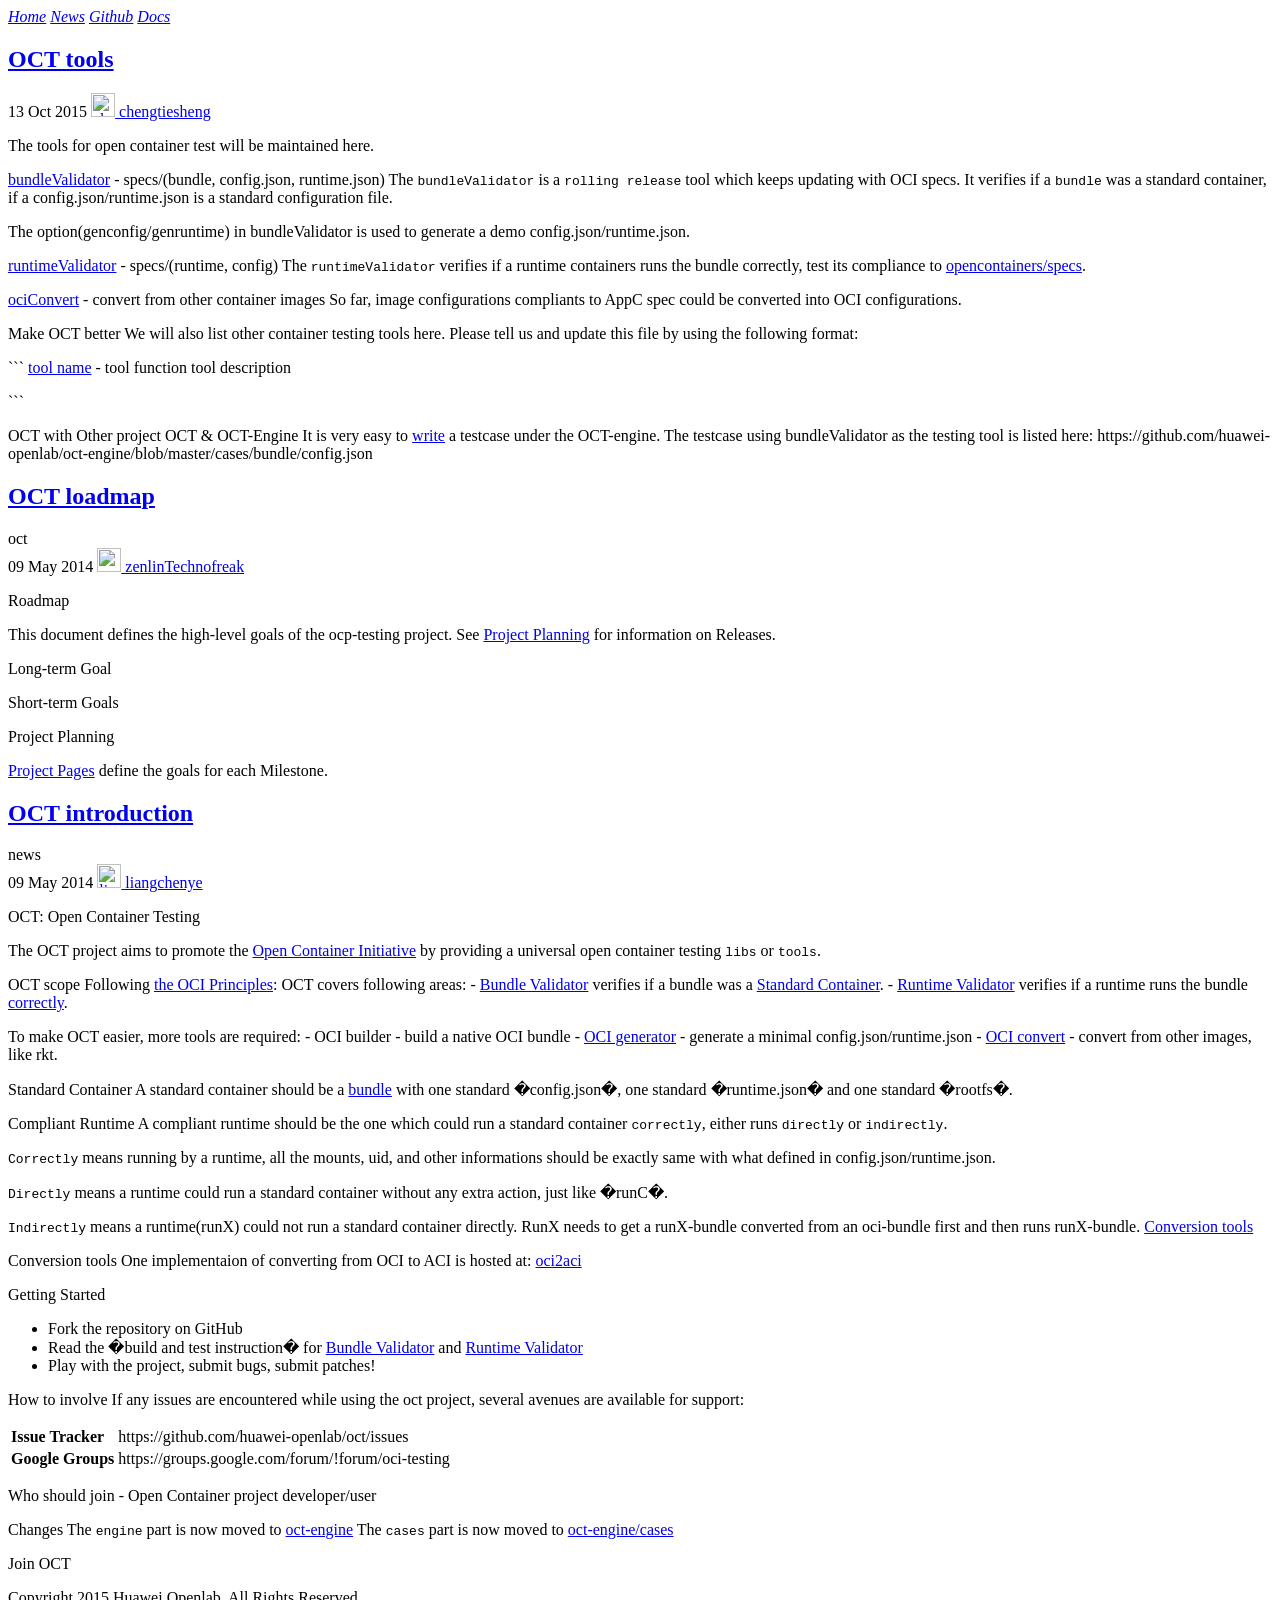
==== views/news.html @ d6eee9e7 "add news and clean new UI" ====
<html lang="en"><head>
  <meta charset="utf-8">
  <meta name="viewport" content="width=device-width, initial-scale=1">
  <title>OCT</title>
  <link href="/bower_components/bootstrap/dist/css/bootstrap.min.css" rel="stylesheet">
  <link href="/font-awesome/css/font-awesome.css" rel="stylesheet">
  <link href="/css/style.css" rel="stylesheet" type="text/css" media="all">
  <link rel="shortcut icon" href="/img/logo/favicon.ico" type="image/x-icon">
  </head>

  <body ng-app="news">
    <div>
      <nav class="navbar navbar-default navbar-fixed-top">
        <div class="container">
          <div class="navbar-text">
              <a class="navbar-link link-logo" href="/"></a>
          </div>
	  <p class="navbar-text navbar-right">
	  <a href="/"><i class="fa fa-home fa-1x"> Home</i></a>
	  <span class="separator"></span>
	  <a href="/news"><i class="fa fa-bolt fa-1x"> News</i></a>
	  <span class="separator"></span>
<!--	  <span class="separator"></span>
	  <a href="/cases"><i class="fa fa-database fa-1x"> Cases</i></a>
-->
	  <a href="https://github.com/huawei-openlab/oct/"><i class="fa fa-github fa-1x"> Github</i></a>
	  <span class="separator"></span>
	  <a href="https://github.com/huawei-openlab/oct/blob/master/README.md"><i class="fa fa-file-text-o fa-1x"> Docs</i></a>
	  </p>
        </div>
      </nav>

      <div class="head-empty">
      </div>

      <div class="container">
          <section class="news">
    <div class="grid">

      <div class="unit four-fifths">
        
  <article>
  <h2>
    <a href="/news/2015/10/13/oct-tools/">
      OCT tools
    </a>
  </h2>
  <span class="post-category">
    <span class="label">
      
    </span>
  </span>
  <div class="post-meta">
    <span class="post-date">
      13 Oct 2015
    </span>
    <a href="https://github.com/chengtiesheng" class="post-author">
      <img src="https://github.com/chengtiesheng.png" class="avatar" alt="chengtiesheng avatar" width="24" height="24">
      chengtiesheng
    </a>
  </div>
  <div class="post-content">
    <p>The tools for open container test will be maintained here.</p>

<p><a href="bundleValidator/README.md">bundleValidator</a> - specs/(bundle, config.json, runtime.json)
The <code>bundleValidator</code> is a <code>rolling release</code> tool which keeps updating with OCI specs.
It verifies if a <code>bundle</code> was a standard container, if a config.json/runtime.json is a standard configuration file.</p>

<p>The option(genconfig/genruntime) in bundleValidator is used to generate a demo config.json/runtime.json.</p>

<p><a href="runtimeValidator/README.md">runtimeValidator</a> - specs/(runtime, config)
The <code>runtimeValidator</code> verifies if a runtime containers runs the bundle correctly, test its compliance to <a href="https://github.com/opencontainers/specs">opencontainers/specs</a>.</p>

<p><a href="ociConvert/README.md">ociConvert</a> - convert from other container images
So far, image configurations compliants to AppC spec could be converted into OCI configurations.</p>

<p>Make OCT better
We will also list other container testing tools here.
Please tell us and update this file by using the following format:</p>

<p>```
<a href="tool url">tool name</a> - tool function
tool description</p>

<p>```</p>

<p>OCT with Other project
 OCT &amp; OCT-Engine
It is very easy to <a href="https://github.com/huawei-openlab/oct-engine/blob/master/cases/README.md">write</a> a testcase under the OCT-engine.
The testcase using bundleValidator as the testing tool is listed here:
https://github.com/huawei-openlab/oct-engine/blob/master/cases/bundle/config.json</p>


  </div>
</article>


  <article>
  <h2>
    <a href="/news/2014/05/09/oct-roadmap/">
      OCT loadmap
    </a>
  </h2>
  <span class="post-category">
    <span class="label">
      oct
    </span>
  </span>
  <div class="post-meta">
    <span class="post-date">
      09 May 2014
    </span>
    <a href="https://github.com/zenlinTechnofreak" class="post-author">
      <img src="https://github.com/zenlinTechnofreak.png" class="avatar" alt="zenlinTechnofreak avatar" width="24" height="24">
      zenlinTechnofreak
    </a>
  </div>
  <div class="post-content">
    <p>Roadmap</p>

<p>This document defines the high-level goals of the ocp-testing project. See <a href="project-planning">Project Planning</a> for information on Releases.</p>

<p>Long-term Goal</p>

<p>Short-term Goals</p>

<p>Project Planning</p>

<p><a href="https://github.com/huawei-openlab/oct/wiki">Project Pages</a> define the goals for each Milestone.</p>

  </div>
</article>


  <article>
  <h2>
    <a href="/news/2014/05/09/oct-introduction/">
      OCT introduction
    </a>
  </h2>
  <span class="post-category">
    <span class="label">
      news
    </span>
  </span>
  <div class="post-meta">
    <span class="post-date">
      09 May 2014
    </span>
    <a href="https://github.com/liangchenye" class="post-author">
      <img src="https://github.com/liangchenye.png" class="avatar" alt="liangchenye avatar" width="24" height="24">
      liangchenye
    </a>
  </div>
  <div class="post-content">
    <p>OCT: Open Container Testing</p>

<p>The OCT project aims to promote the <a href="http://www.opencontainers.org/">Open Container Initiative</a> by providing a universal open container testing <code>libs</code> or <code>tools</code>.</p>

<p>OCT scope
Following <a href="https://github.com/opencontainers/specs">the OCI Principles</a>: 
OCT covers following areas:
- <a href="tools/bundleValidator/README.md">Bundle Validator</a> verifies if a bundle was a <a href="standard-container">Standard Container</a>.
- <a href="tools/runtimeValidator/README.md">Runtime Validator</a> verifies if a runtime runs the bundle <a href="compliant-runtime">correctly</a>.</p>

<p>To make OCT easier, more tools are required:
- OCI builder - build a native OCI bundle
- <a href="tools/bundleValidator/README.md">OCI generator</a> - generate a minimal config.json/runtime.json
- <a href="tools/oci-convert">OCI convert</a> - convert from other images, like rkt.</p>

<p>Standard Container
A standard container should be a <a href="https://github.com/opencontainers/specs/blob/master/bundle.md">bundle</a> with one standard �config.json�, one standard �runtime.json� and one standard �rootfs�.</p>

<p>Compliant Runtime
A compliant runtime should be the one which could run a standard container <code>correctly</code>, either runs <code>directly</code> or <code>indirectly</code>.</p>

<p><code>Correctly</code> means running by a runtime, all the mounts, uid, and other informations should be exactly same with what defined in config.json/runtime.json.</p>

<p><code>Directly</code> means a runtime could run a standard container without any extra action, just like �runC�.</p>

<p><code>Indirectly</code> means a runtime(runX) could not run a standard container directly. RunX needs to get a runX-bundle converted from an oci-bundle first and then runs runX-bundle. <a href="conversion-tools">Conversion tools</a></p>

<p>Conversion tools
One implementaion of converting from OCI to ACI is hosted at: <a href="https://github.com/huawei-openlab/oci2aci">oci2aci</a></p>

<p>Getting Started</p>

<ul>
  <li>Fork the repository on GitHub</li>
  <li>Read the �build and test instruction� for <a href="tools/bundleValidator/README.md">Bundle Validator</a> and <a href="tools/runtimeValidator/README.md">Runtime Validator</a></li>
  <li>Play with the project, submit bugs, submit patches!</li>
</ul>

<p>How to involve
If any issues are encountered while using the oct project, several avenues are available for support:</p>
<table>
<tbody><tr>
	<th align="left">
	Issue Tracker
	</th>
	<td>
	https://github.com/huawei-openlab/oct/issues
	</td>
</tr>
<tr>
	<th align="left">
	Google Groups
	</th>
	<td>
	https://groups.google.com/forum/!forum/oci-testing
	</td>
</tr>
</tbody></table>

<p>Who should join
- Open Container project developer/user</p>

<p>Changes
The <code>engine</code> part is now moved to <a href="https://github.com/huawei-openlab/oct-engine">oct-engine</a>
The <code>cases</code> part is now moved to <a href="https://github.com/huawei-openlab/oct-engine/cases">oct-engine/cases</a></p>

  </div>
</article>



      </div>

      <div class="clear"></div>

    </div>
  </section>

      </div>

    </div>

    <div class="footer">
	    <div class="separator-hr"></div>
	    <div class="row">
		    <div class="col-md-6">
			    <span class="separator"></span>
			    Join OCT
			    <a href="https://github.com/huawei-openlab/oct/" class="btn btn-default btn-github"><i class="fa fa-github fa-1x"> </i></a>
			    <a href="https://github.com/huawei-openlab/oct/blob/master/README.md" class="btn btn-default btn-docs"><i class="fa fa-file-text-o fa-1x"></i> </a>
		    </div>
		    <div class="col-md-6">
			    <p class="copyright">Copyright<i class="fa fa-copyright"></i> 2015 Huawei Openlab. All Rights Reserved.</p>
		    </div>
	    </div>
    </div>
  

</body></html>
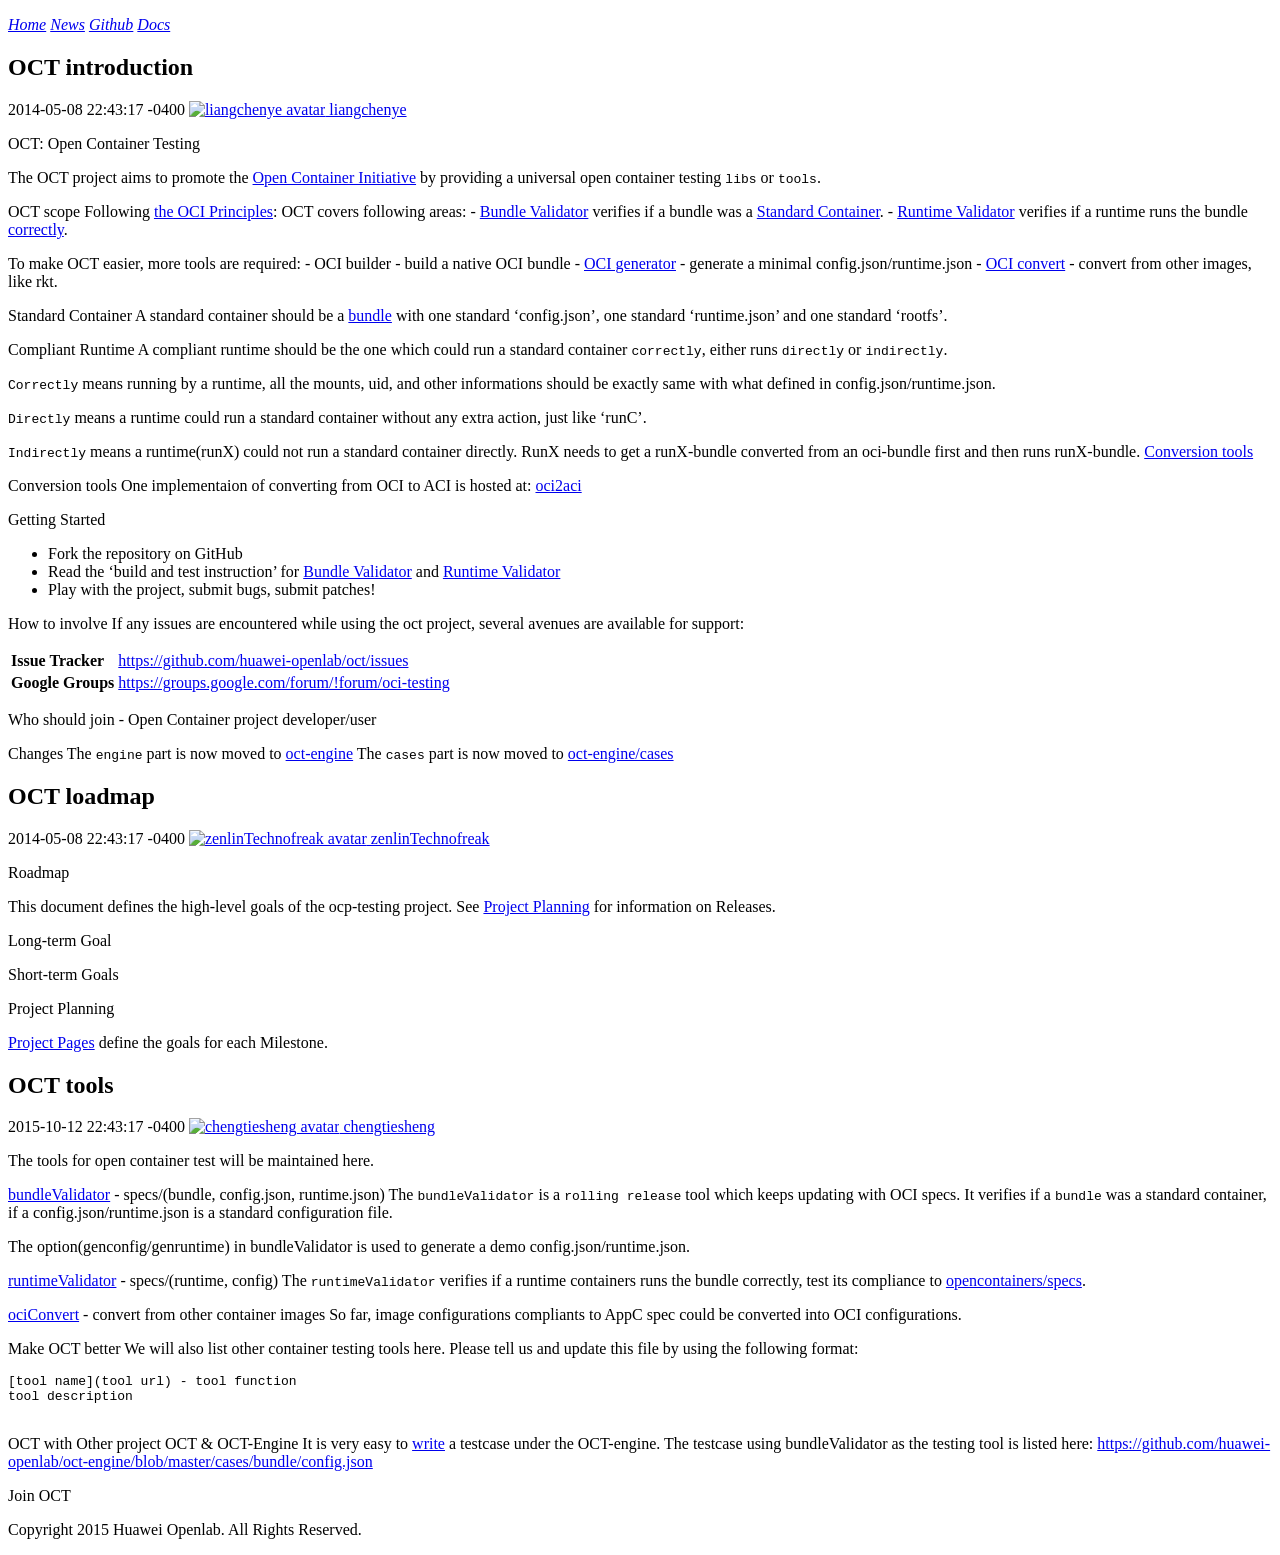
==== commit 71b23f41: "update with autogenrate md" ====
--- a/views/news.html
+++ b/views/news.html
@@ -1,254 +1,228 @@
-<html lang="en"><head>
-  <meta charset="utf-8">
-  <meta name="viewport" content="width=device-width, initial-scale=1">
-  <title>OCT</title>
-  <link href="/bower_components/bootstrap/dist/css/bootstrap.min.css" rel="stylesheet">
-  <link href="/font-awesome/css/font-awesome.css" rel="stylesheet">
-  <link href="/css/style.css" rel="stylesheet" type="text/css" media="all">
-  <link rel="shortcut icon" href="/img/logo/favicon.ico" type="image/x-icon">
-  </head>
-
-  <body ng-app="news">
-    <div>
-      <nav class="navbar navbar-default navbar-fixed-top">
-        <div class="container">
-          <div class="navbar-text">
-              <a class="navbar-link link-logo" href="/"></a>
-          </div>
-	  <p class="navbar-text navbar-right">
-	  <a href="/"><i class="fa fa-home fa-1x"> Home</i></a>
-	  <span class="separator"></span>
-	  <a href="/news"><i class="fa fa-bolt fa-1x"> News</i></a>
-	  <span class="separator"></span>
-<!--	  <span class="separator"></span>
-	  <a href="/cases"><i class="fa fa-database fa-1x"> Cases</i></a>
--->
-	  <a href="https://github.com/huawei-openlab/oct/"><i class="fa fa-github fa-1x"> Github</i></a>
-	  <span class="separator"></span>
-	  <a href="https://github.com/huawei-openlab/oct/blob/master/README.md"><i class="fa fa-file-text-o fa-1x"> Docs</i></a>
-	  </p>
-        </div>
-      </nav>
-
-      <div class="head-empty">
-      </div>
-
-      <div class="container">
-          <section class="news">
-    <div class="grid">
-
-      <div class="unit four-fifths">
-        
-  <article>
-  <h2>
-    <a href="/news/2015/10/13/oct-tools/">
-      OCT tools
-    </a>
-  </h2>
-  <span class="post-category">
-    <span class="label">
-      
-    </span>
-  </span>
-  <div class="post-meta">
-    <span class="post-date">
-      13 Oct 2015
-    </span>
-    <a href="https://github.com/chengtiesheng" class="post-author">
-      <img src="https://github.com/chengtiesheng.png" class="avatar" alt="chengtiesheng avatar" width="24" height="24">
-      chengtiesheng
-    </a>
-  </div>
-  <div class="post-content">
-    <p>The tools for open container test will be maintained here.</p>
-
-<p><a href="bundleValidator/README.md">bundleValidator</a> - specs/(bundle, config.json, runtime.json)
-The <code>bundleValidator</code> is a <code>rolling release</code> tool which keeps updating with OCI specs.
-It verifies if a <code>bundle</code> was a standard container, if a config.json/runtime.json is a standard configuration file.</p>
-
-<p>The option(genconfig/genruntime) in bundleValidator is used to generate a demo config.json/runtime.json.</p>
-
-<p><a href="runtimeValidator/README.md">runtimeValidator</a> - specs/(runtime, config)
-The <code>runtimeValidator</code> verifies if a runtime containers runs the bundle correctly, test its compliance to <a href="https://github.com/opencontainers/specs">opencontainers/specs</a>.</p>
-
-<p><a href="ociConvert/README.md">ociConvert</a> - convert from other container images
-So far, image configurations compliants to AppC spec could be converted into OCI configurations.</p>
-
-<p>Make OCT better
-We will also list other container testing tools here.
-Please tell us and update this file by using the following format:</p>
-
-<p>```
-<a href="tool url">tool name</a> - tool function
-tool description</p>
-
-<p>```</p>
-
-<p>OCT with Other project
- OCT &amp; OCT-Engine
-It is very easy to <a href="https://github.com/huawei-openlab/oct-engine/blob/master/cases/README.md">write</a> a testcase under the OCT-engine.
-The testcase using bundleValidator as the testing tool is listed here:
-https://github.com/huawei-openlab/oct-engine/blob/master/cases/bundle/config.json</p>
-
-
-  </div>
-</article>
-
-
-  <article>
-  <h2>
-    <a href="/news/2014/05/09/oct-roadmap/">
-      OCT loadmap
-    </a>
-  </h2>
-  <span class="post-category">
-    <span class="label">
-      oct
-    </span>
-  </span>
-  <div class="post-meta">
-    <span class="post-date">
-      09 May 2014
-    </span>
-    <a href="https://github.com/zenlinTechnofreak" class="post-author">
-      <img src="https://github.com/zenlinTechnofreak.png" class="avatar" alt="zenlinTechnofreak avatar" width="24" height="24">
-      zenlinTechnofreak
-    </a>
-  </div>
-  <div class="post-content">
-    <p>Roadmap</p>
-
-<p>This document defines the high-level goals of the ocp-testing project. See <a href="project-planning">Project Planning</a> for information on Releases.</p>
-
-<p>Long-term Goal</p>
-
-<p>Short-term Goals</p>
-
-<p>Project Planning</p>
-
-<p><a href="https://github.com/huawei-openlab/oct/wiki">Project Pages</a> define the goals for each Milestone.</p>
-
-  </div>
-</article>
-
-
-  <article>
-  <h2>
-    <a href="/news/2014/05/09/oct-introduction/">
-      OCT introduction
-    </a>
-  </h2>
-  <span class="post-category">
-    <span class="label">
-      news
-    </span>
-  </span>
-  <div class="post-meta">
-    <span class="post-date">
-      09 May 2014
-    </span>
-    <a href="https://github.com/liangchenye" class="post-author">
-      <img src="https://github.com/liangchenye.png" class="avatar" alt="liangchenye avatar" width="24" height="24">
-      liangchenye
-    </a>
-  </div>
-  <div class="post-content">
-    <p>OCT: Open Container Testing</p>
-
-<p>The OCT project aims to promote the <a href="http://www.opencontainers.org/">Open Container Initiative</a> by providing a universal open container testing <code>libs</code> or <code>tools</code>.</p>
-
-<p>OCT scope
-Following <a href="https://github.com/opencontainers/specs">the OCI Principles</a>: 
-OCT covers following areas:
-- <a href="tools/bundleValidator/README.md">Bundle Validator</a> verifies if a bundle was a <a href="standard-container">Standard Container</a>.
-- <a href="tools/runtimeValidator/README.md">Runtime Validator</a> verifies if a runtime runs the bundle <a href="compliant-runtime">correctly</a>.</p>
-
-<p>To make OCT easier, more tools are required:
-- OCI builder - build a native OCI bundle
-- <a href="tools/bundleValidator/README.md">OCI generator</a> - generate a minimal config.json/runtime.json
-- <a href="tools/oci-convert">OCI convert</a> - convert from other images, like rkt.</p>
-
-<p>Standard Container
-A standard container should be a <a href="https://github.com/opencontainers/specs/blob/master/bundle.md">bundle</a> with one standard �config.json�, one standard �runtime.json� and one standard �rootfs�.</p>
-
-<p>Compliant Runtime
-A compliant runtime should be the one which could run a standard container <code>correctly</code>, either runs <code>directly</code> or <code>indirectly</code>.</p>
-
-<p><code>Correctly</code> means running by a runtime, all the mounts, uid, and other informations should be exactly same with what defined in config.json/runtime.json.</p>
-
-<p><code>Directly</code> means a runtime could run a standard container without any extra action, just like �runC�.</p>
-
-<p><code>Indirectly</code> means a runtime(runX) could not run a standard container directly. RunX needs to get a runX-bundle converted from an oci-bundle first and then runs runX-bundle. <a href="conversion-tools">Conversion tools</a></p>
-
-<p>Conversion tools
-One implementaion of converting from OCI to ACI is hosted at: <a href="https://github.com/huawei-openlab/oci2aci">oci2aci</a></p>
-
-<p>Getting Started</p>
-
-<ul>
-  <li>Fork the repository on GitHub</li>
-  <li>Read the �build and test instruction� for <a href="tools/bundleValidator/README.md">Bundle Validator</a> and <a href="tools/runtimeValidator/README.md">Runtime Validator</a></li>
-  <li>Play with the project, submit bugs, submit patches!</li>
-</ul>
-
-<p>How to involve
-If any issues are encountered while using the oct project, several avenues are available for support:</p>
-<table>
-<tbody><tr>
-	<th align="left">
-	Issue Tracker
-	</th>
-	<td>
-	https://github.com/huawei-openlab/oct/issues
-	</td>
-</tr>
-<tr>
-	<th align="left">
-	Google Groups
-	</th>
-	<td>
-	https://groups.google.com/forum/!forum/oci-testing
-	</td>
-</tr>
-</tbody></table>
-
-<p>Who should join
-- Open Container project developer/user</p>
-
-<p>Changes
-The <code>engine</code> part is now moved to <a href="https://github.com/huawei-openlab/oct-engine">oct-engine</a>
-The <code>cases</code> part is now moved to <a href="https://github.com/huawei-openlab/oct-engine/cases">oct-engine/cases</a></p>
-
-  </div>
-</article>
-
-
-
-      </div>
-
-      <div class="clear"></div>
-
-    </div>
-  </section>
-
-      </div>
-
-    </div>
-
-    <div class="footer">
-	    <div class="separator-hr"></div>
-	    <div class="row">
-		    <div class="col-md-6">
-			    <span class="separator"></span>
-			    Join OCT
-			    <a href="https://github.com/huawei-openlab/oct/" class="btn btn-default btn-github"><i class="fa fa-github fa-1x"> </i></a>
-			    <a href="https://github.com/huawei-openlab/oct/blob/master/README.md" class="btn btn-default btn-docs"><i class="fa fa-file-text-o fa-1x"></i> </a>
-		    </div>
-		    <div class="col-md-6">
-			    <p class="copyright">Copyright<i class="fa fa-copyright"></i> 2015 Huawei Openlab. All Rights Reserved.</p>
-		    </div>
-	    </div>
-    </div>
-  
-
-</body></html>
+<!DOCTYPE html>
+<html lang="en">
+  <head>
+  <meta charset="utf-8">
+  <meta name="viewport" content="width=device-width, initial-scale=1">
+  <title>OCT</title>
+  <link href="/bower_components/bootstrap/dist/css/bootstrap.min.css" rel="stylesheet">
+  <link href="/font-awesome/css/font-awesome.css" rel="stylesheet">
+  <link href="/css/style.css" rel="stylesheet" type="text/css" media="all">
+  <link rel="shortcut icon" href="/img/logo/favicon.ico" type="image/x-icon">
+  </head>
+  <body>
+    <div>
+      <nav class="navbar navbar-default navbar-fixed-top">
+        <div class="container">
+          <div class="navbar-text">
+              <a class="navbar-link link-logo" href="/"></a>
+          </div>
+	  <p class="navbar-text navbar-right">
+	  <a href="/"><i class="fa fa-home fa-1x"> Home</i></a>
+	  <span class="separator"></span>
+	  <a href="/news"><i class="fa fa-bolt fa-1x"> News</i></a>
+	  <span class="separator"></span>
+<!--	  <span class="separator"></span>
+	  <a href="/cases"><i class="fa fa-database fa-1x"> Cases</i></a>
+-->
+	  <a href="https://github.com/huawei-openlab/oct/"><i class="fa fa-github fa-1x"> Github</i></a>
+	  <span class="separator"></span>
+	  <a href="https://github.com/huawei-openlab/oct/blob/master/README.md"><i class="fa fa-file-text-o fa-1x"> Docs</i></a>
+	  </p>
+        </div>
+      </nav>
+
+      <div class="head-empty">
+      </div>
+
+      <div class="container">
+       
+   	  <h2>
+	    OCT introduction
+
+	  </h2>
+	  <div class="post-meta">
+	    <span class="post-date">
+	      2014-05-08 22:43:17 -0400
+
+	    </span>
+	    <a href="https://github.com/liangchenye
+" class="post-author">
+	      <img src="https://github.com/liangchenye
+.png" class="avatar" alt="liangchenye
+ avatar" width="24" height="24">
+	      liangchenye
+
+	    </a>
+	  </div>
+	  <div class="post-content">
+	    <p>OCT: Open Container Testing</p>
+
+<p>The OCT project aims to promote the <a href="http://www.opencontainers.org/">Open Container Initiative</a> by providing a universal open container testing <code>libs</code> or <code>tools</code>.</p>
+
+<p>OCT scope
+Following <a href="https://github.com/opencontainers/specs">the OCI Principles</a>:
+OCT covers following areas:
+- <a href="tools/bundleValidator/README.md">Bundle Validator</a> verifies if a bundle was a <a href="standard-container">Standard Container</a>.
+- <a href="tools/runtimeValidator/README.md">Runtime Validator</a> verifies if a runtime runs the bundle <a href="compliant-runtime">correctly</a>.</p>
+
+<p>To make OCT easier, more tools are required:
+- OCI builder - build a native OCI bundle
+- <a href="tools/bundleValidator/README.md">OCI generator</a> - generate a minimal config.json/runtime.json
+- <a href="tools/oci-convert">OCI convert</a> - convert from other images, like rkt.</p>
+
+<p>Standard Container
+A standard container should be a <a href="https://github.com/opencontainers/specs/blob/master/bundle.md">bundle</a> with one standard &lsquo;config.json&rsquo;, one standard &lsquo;runtime.json&rsquo; and one standard &lsquo;rootfs&rsquo;.</p>
+
+<p>Compliant Runtime
+A compliant runtime should be the one which could run a standard container <code>correctly</code>, either runs <code>directly</code> or <code>indirectly</code>.</p>
+
+<p><code>Correctly</code> means running by a runtime, all the mounts, uid, and other informations should be exactly same with what defined in config.json/runtime.json.</p>
+
+<p><code>Directly</code> means a runtime could run a standard container without any extra action, just like &lsquo;runC&rsquo;.</p>
+
+<p><code>Indirectly</code> means a runtime(runX) could not run a standard container directly. RunX needs to get a runX-bundle converted from an oci-bundle first and then runs runX-bundle. <a href="conversion-tools">Conversion tools</a></p>
+
+<p>Conversion tools
+One implementaion of converting from OCI to ACI is hosted at: <a href="https://github.com/huawei-openlab/oci2aci">oci2aci</a></p>
+
+<p>Getting Started</p>
+
+<ul>
+<li>Fork the repository on GitHub</li>
+<li>Read the &lsquo;build and test instruction&rsquo; for <a href="tools/bundleValidator/README.md">Bundle Validator</a> and <a href="tools/runtimeValidator/README.md">Runtime Validator</a></li>
+<li>Play with the project, submit bugs, submit patches!</li>
+</ul>
+
+<p>How to involve
+If any issues are encountered while using the oct project, several avenues are available for support:
+<table>
+<tr>
+    <th align="left">
+    Issue Tracker
+    </th>
+    <td>
+    <a href="https://github.com/huawei-openlab/oct/issues">https://github.com/huawei-openlab/oct/issues</a>
+    </td>
+</tr>
+<tr>
+    <th align="left">
+    Google Groups
+    </th>
+    <td>
+    <a href="https://groups.google.com/forum/!forum/oci-testing">https://groups.google.com/forum/!forum/oci-testing</a>
+    </td>
+</tr>
+</table></p>
+
+<p>Who should join
+- Open Container project developer/user</p>
+
+<p>Changes
+The <code>engine</code> part is now moved to <a href="https://github.com/huawei-openlab/oct-engine">oct-engine</a>
+The <code>cases</code> part is now moved to <a href="https://github.com/huawei-openlab/oct-engine/cases">oct-engine/cases</a></p>
+
+	  </div>
+       
+   	  <h2>
+	    OCT loadmap
+
+	  </h2>
+	  <div class="post-meta">
+	    <span class="post-date">
+	      2014-05-08 22:43:17 -0400
+
+	    </span>
+	    <a href="https://github.com/zenlinTechnofreak
+" class="post-author">
+	      <img src="https://github.com/zenlinTechnofreak
+.png" class="avatar" alt="zenlinTechnofreak
+ avatar" width="24" height="24">
+	      zenlinTechnofreak
+
+	    </a>
+	  </div>
+	  <div class="post-content">
+	    <p>Roadmap</p>
+
+<p>This document defines the high-level goals of the ocp-testing project. See <a href="project-planning">Project Planning</a> for information on Releases.</p>
+
+<p>Long-term Goal</p>
+
+<p>Short-term Goals</p>
+
+<p>Project Planning</p>
+
+<p><a href="https://github.com/huawei-openlab/oct/wiki">Project Pages</a> define the goals for each Milestone.</p>
+
+	  </div>
+       
+   	  <h2>
+	    OCT tools
+
+	  </h2>
+	  <div class="post-meta">
+	    <span class="post-date">
+	      2015-10-12 22:43:17 -0400
+
+	    </span>
+	    <a href="https://github.com/chengtiesheng
+" class="post-author">
+	      <img src="https://github.com/chengtiesheng
+.png" class="avatar" alt="chengtiesheng
+ avatar" width="24" height="24">
+	      chengtiesheng
+
+	    </a>
+	  </div>
+	  <div class="post-content">
+	    <p>The tools for open container test will be maintained here.</p>
+
+<p><a href="bundleValidator/README.md">bundleValidator</a> - specs/(bundle, config.json, runtime.json)
+The <code>bundleValidator</code> is a <code>rolling release</code> tool which keeps updating with OCI specs.
+It verifies if a <code>bundle</code> was a standard container, if a config.json/runtime.json is a standard configuration file.</p>
+
+<p>The option(genconfig/genruntime) in bundleValidator is used to generate a demo config.json/runtime.json.</p>
+
+<p><a href="runtimeValidator/README.md">runtimeValidator</a> - specs/(runtime, config)
+The <code>runtimeValidator</code> verifies if a runtime containers runs the bundle correctly, test its compliance to <a href="https://github.com/opencontainers/specs">opencontainers/specs</a>.</p>
+
+<p><a href="ociConvert/README.md">ociConvert</a> - convert from other container images
+So far, image configurations compliants to AppC spec could be converted into OCI configurations.</p>
+
+<p>Make OCT better
+We will also list other container testing tools here.
+Please tell us and update this file by using the following format:</p>
+
+<pre><code>[tool name](tool url) - tool function
+tool description
+
+</code></pre>
+
+<p>OCT with Other project
+ OCT &amp; OCT-Engine
+It is very easy to <a href="https://github.com/huawei-openlab/oct-engine/blob/master/cases/README.md">write</a> a testcase under the OCT-engine.
+The testcase using bundleValidator as the testing tool is listed here:
+<a href="https://github.com/huawei-openlab/oct-engine/blob/master/cases/bundle/config.json">https://github.com/huawei-openlab/oct-engine/blob/master/cases/bundle/config.json</a></p>
+
+	  </div>
+       
+      </div>
+
+    </div>
+
+    <div class="footer">
+	    <div class="separator-hr"></div>
+	    <div class="row">
+		    <div class="col-md-6">
+			    <span class="separator"></span>
+			    Join OCT
+			    <a href="https://github.com/huawei-openlab/oct/" class="btn btn-default btn-github"><i class="fa fa-github fa-1x"> </i></a>
+			    <a href="https://github.com/huawei-openlab/oct/blob/master/README.md" class="btn btn-default btn-docs"><i class="fa fa-file-text-o fa-1x"></i> </a>
+		    </div>
+		    <div class="col-md-6">
+			    <p class="copyright">Copyright<i class="fa fa-copyright"></i> 2015 Huawei Openlab. All Rights Reserved.</p>
+		    </div>
+	    </div>
+    </div>
+  </body>
+</html>
